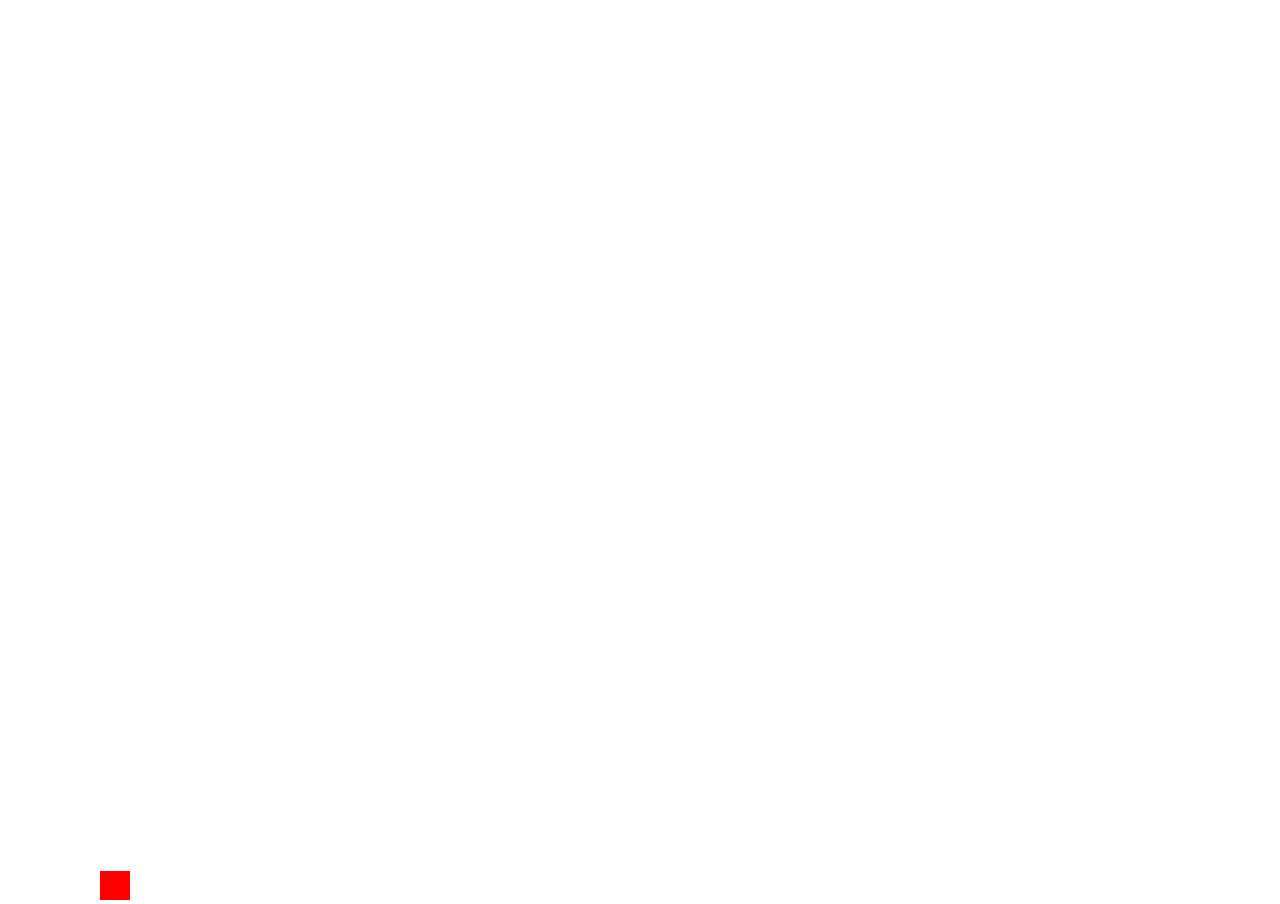
==== likeMario/index.html @ d36ac7a6 "add likeMario" ====
<!DOCTYPE html>
<html lang="en">

<head>
    <meta charset="UTF-8">
    <meta http-equiv="X-UA-Compatible" content="IE=edge">
    <meta name="viewport" content="width=device-width, initial-scale=1.0">
    <title>Document</title>
</head>

<body>
    <canvas></canvas>
    <script src="index.js"></script>
</body>
<style>
    body{
        margin: 0px;
    }
</style>
</html>
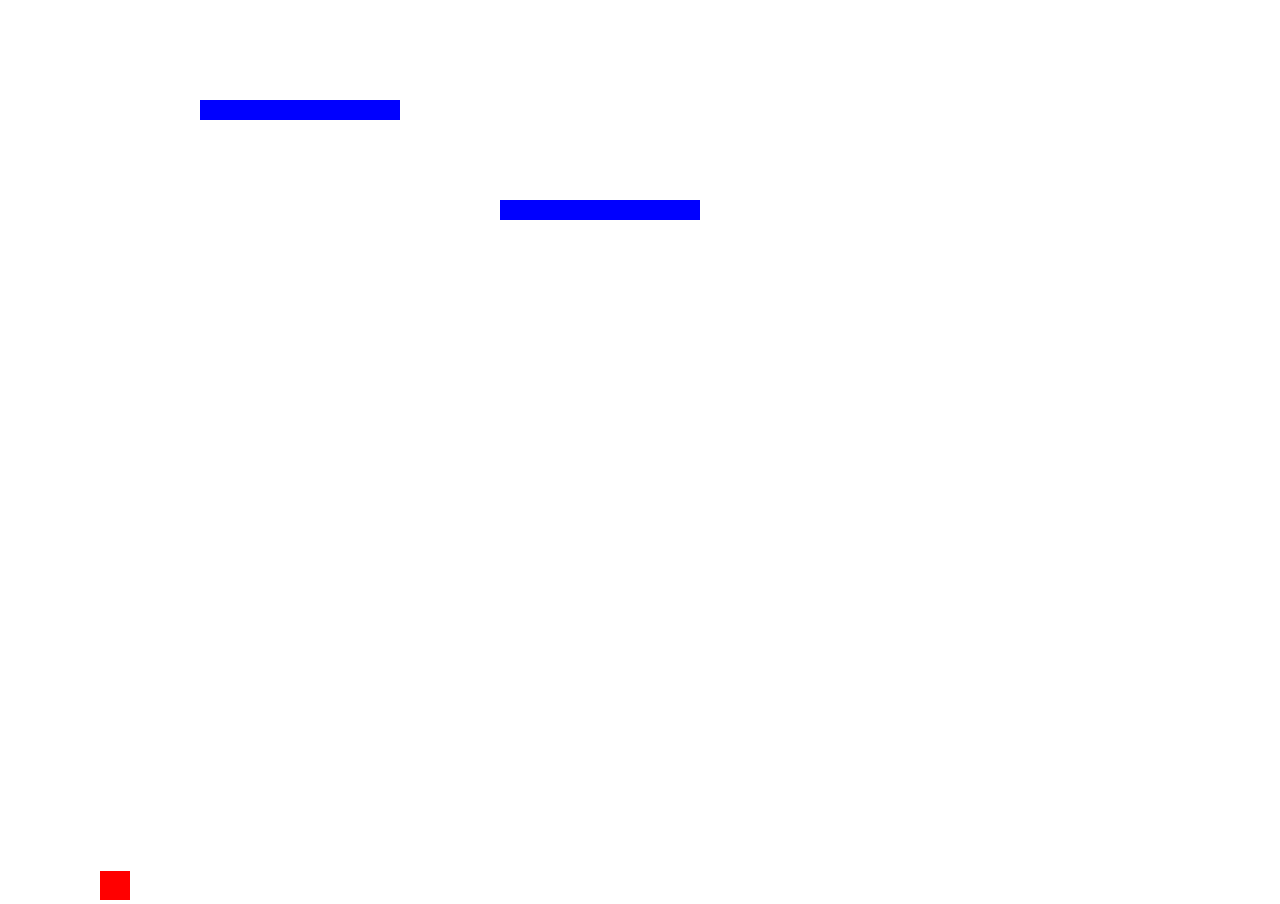
==== commit bfea748e: "add likeMario platform" ====
--- a/likeMario/index.html
+++ b/likeMario/index.html
@@ -1,20 +1,19 @@
 <!DOCTYPE html>
 <html lang="en">
+  <head>
+    <meta charset="UTF-8" />
+    <meta http-equiv="X-UA-Compatible" content="IE=edge" />
+    <meta name="viewport" content="width=device-width, initial-scale=1.0" />
+    <title>Document</title>
+  </head>
 
-<head>
-    <meta charset="UTF-8">
-    <meta http-equiv="X-UA-Compatible" content="IE=edge">
-    <meta name="viewport" content="width=device-width, initial-scale=1.0">
-    <title>Document</title>
-</head>
-
-<body>
+  <body>
     <canvas></canvas>
     <script src="index.js"></script>
-</body>
-<style>
-    body{
-        margin: 0px;
+  </body>
+  <style>
+    body {
+      margin: 0px;
     }
-</style>
-</html>+  </style>
+</html>
